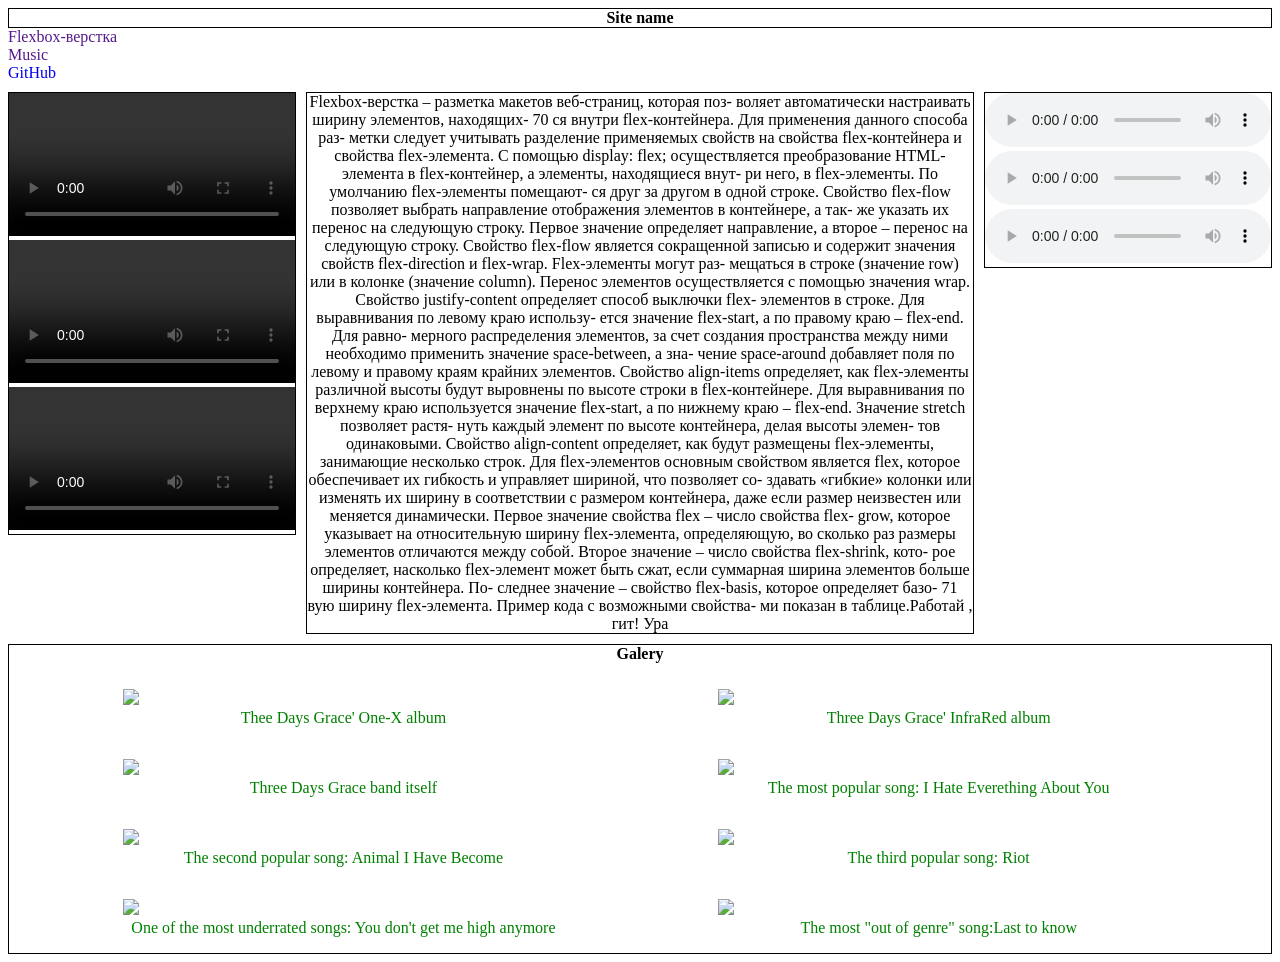
==== lab10/site.html @ aad1bf19 "nothing interesting here" ====
<!DOCTYPE html>
<html lang="en">

<head>
    <meta charset="UTF-8">
    <meta name="viewport" content="width=device-width, initial-scale=1.0">
    <link rel="stylesheet" href="flex-desktop.css">
    <link rel="stylesheet" href="flex-mobile.css" media="(max-width:320px)">
    <lin rel="stylesheet" href="large.css" media="(min-width:1280px)">
    <title>Title</title>
</head>

<body>
    <div class="container">
        <div class="head"><b>Site name</b></div>
        <nav class="menu">
            <div><a href="">Flexbox-верстка</a></div>
            <div><a href="">Music</a></div>
            <div><a href="https://github.com/Manmadeeers">GitHub</a></div>
        </nav>
        <div id="vid" class="vids">
            <video src="video_2023-11-30_12-09-44.mp4" controls></video>
            <video src="video_2023-11-30_12-14-49.mp4" controls></video>
            <video src="IMG_0315.MOV" controls></video>
        </div>
        <div id="inf" class="info">Flexbox-верстка – разметка макетов веб-страниц, которая поз-
            воляет автоматически настраивать ширину элементов, находящих-
            70
            ся внутри flex-контейнера. Для применения данного способа раз-
            метки следует учитывать разделение применяемых свойств на
            свойства flex-контейнера и свойства flex-элемента.
            С помощью display: flex; осуществляется преобразование
            HTML-элемента в flex-контейнер, а элементы, находящиеся внут-
            ри него, в flex-элементы. По умолчанию flex-элементы помещают-
            ся друг за другом в одной строке. Свойство flex-flow позволяет
            выбрать направление отображения элементов в контейнере, а так-
            же указать их перенос на следующую строку. Первое значение
            определяет направление, а второе – перенос на следующую строку.
            Свойство flex-flow является сокращенной записью и содержит
            значения свойств flex-direction и flex-wrap. Flex-элементы могут раз-
            мещаться в строке (значение row) или в колонке (значение column).
            Перенос элементов осуществляется с помощью значения wrap.
            Свойство justify-content определяет способ выключки flex-
            элементов в строке. Для выравнивания по левому краю использу-
            ется значение flex-start, а по правому краю – flex-end. Для равно-
            мерного распределения элементов, за счет создания пространства
            между ними необходимо применить значение space-between, а зна-
            чение space-around добавляет поля по левому и правому краям
            крайних элементов.
            Свойство align-items определяет, как flex-элементы различной
            высоты будут выровнены по высоте строки в flex-контейнере. Для
            выравнивания по верхнему краю используется значение flex-start,
            а по нижнему краю – flex-end. Значение stretch позволяет растя-
            нуть каждый элемент по высоте контейнера, делая высоты элемен-
            тов одинаковыми. Свойство align-content определяет, как будут
            размещены flex-элементы, занимающие несколько строк.
            Для flex-элементов основным свойством является flex, которое
            обеспечивает их гибкость и управляет шириной, что позволяет со-
            здавать «гибкие» колонки или изменять их ширину в соответствии
            с размером контейнера, даже если размер неизвестен или меняется
            динамически. Первое значение свойства flex – число свойства flex-
            grow, которое указывает на относительную ширину flex-элемента,
            определяющую, во сколько раз размеры элементов отличаются
            между собой. Второе значение – число свойства flex-shrink, кото-
            рое определяет, насколько flex-элемент может быть сжат, если
            суммарная ширина элементов больше ширины контейнера. По-
            следнее значение – свойство flex-basis, которое определяет базо-
            71
            вую ширину flex-элемента. Пример кода с возможными свойства-
            ми показан в таблице.Работай , гит! Ура</div>
        <div id="mus" class="music">
            <audio src="Three-Days-Grace-Riot.mp3" controls></audio>
            <audio src="Three-Days-Grace-Pain.mp3" controls></audio>
            <audio src="Three-Days-Grace-You-Dont-Get-Me-High-Anymore.mp3" controls></audio>
        </div>
        <div class="galery">
            <h4>Galery</h4>
            <figure>
                <img src="EOS-gradient-apollo.png">
                <figcaption>Thee Days Grace' One-X album</figcaption>
            </figure>
            <figure>
                <img src="EOS-gradient-apollo.png">
                <figcaption>Three Days Grace' InfraRed album </figcaption>
            </figure>
            <figure>
                <img src="EOS-gradient-apollo.png">
                <figcaption>Three Days Grace band itself</figcaption>
            </figure>
            <figure>
                <img src="EOS-gradient-apollo.png">
                <figcaption>The most popular song: I Hate Everething About You</figcaption>
            </figure>
            <figure>
                <img src="EOS-gradient-apollo.png">
                <figcaption>The second popular song: Animal I Have Become</figcaption>
            </figure>
            <figure>
                <img src="EOS-gradient-apollo.png">
                <figcaption>The third popular song: Riot</figcaption>
            </figure>
            <figure>
                <img src="EOS-gradient-apollo.png">
                <figcaption>One of the most underrated songs: You don't get me high anymore</figcaption>
            </figure>
            <figure>
                <img src="EOS-gradient-apollo.png">
                <figcaption>The most "out of genre" song:Last to know</figcaption>
            </figure>
        </div>
  
    </div>
</body>

</html>
---- lab10/flex-desktop.css ----
@import url(medium.css) (min-width:768px) and (max-width:1279px);

@media (min-width:480px) and (max-width:767px){
    .galery figcaption{
        color: red;
    }
    .galery figure{
        width: 100%;
        margin-left: 0;
        display: block;
    }
}
@media (min-width:1280px){
    .galery figure{
    width: 35%;
    margin-left: 9%;
    float: left;
    }
    .galery figcaption{
        color: green;
    }
}
.container{
    display: flex;
    flex-flow: row wrap;
    align-content: space-between;
    align-items: flex-start;
    justify-content: center;
}

.container div{
    border: 1px solid;
}

.head{
    order: 0;
    flex: 1 1 100%;
    text-align: center;
}

.vids{
    order: 2;
    flex: 1 1 20%;
    text-align: center;
    margin-top: 10px;
    margin-right: 10px;
}
.container nav{
    order: 1;
    flex: 1 1 100%;
    text-align: right;
    align-items: flex-end;
}

.menu div  {
    flex:1 1 100%;
    text-align: left;
    border: none;
}

video{
    width: 100%;
}
.info{
    order: 3;
    flex: 1 1 50%;
    text-align: center;
    margin-top: 10px;
    margin-right: 10px;
}
.music{
    order: 4;
    flex: 1 1 20%;
    text-align: center;
    margin-top: 10px;
}
audio{
    width: 100%;
}
a{
    text-decoration: none;
}
.galery{
    order: 5;
    flex: 1 1 100%;
    margin-top: 10px;
}
.galery h4{
    text-align: center;
    margin-top: 0 ;
    margin-bottom: 10px;
}
.galery figure img{
    width: 100%;

}
.galery figcaption{
    text-align: center;
}
---- lab10/flex-mobile.css ----
.container{
    display: flex;
    flex-flow: column wrap;
    align-content: space-between;
    align-items: flex-start;
    justify-content: center;
}
.head{
    order: 0;
    flex: 1 1 100%;
    width: 100%;
}
.vids{
    order: 1;
    flex: 1 1 100%;
    text-align: center;
    margin-top: 10px;
    margin-left: 10px;
}
.info{
    order: 2;
    flex: 1 1 100;
    text-align: left;
    margin-top: 10px;
    margin-left: 10px;
}
.music{
    order: 3;
    flex: 1 1 100%;
    text-align: center;
    margin-top: 10px;
}
.menu div  {
    flex:1 1 100%;
    text-align: left;
    border: 1px solid;
    height: 0;
    width: 30px;
    margin-top: 5px;
}
.menu div a{
    visibility: hidden;
}
.menu:hover div a{
    visibility: visible;
}
.menu:hover div{
    height:auto;
    width: auto;
    border: none;
}

.galery{
    order: 4;
    flex: 1 1 100%;
    width: 100%;
    margin-left: 0;
    margin-right: 0;
}
.galery h4{
    text-align: center;
    margin-top: 0;
    margin-bottom:10px;
}
.galery figure{
    width: 100%;
    margin-left:0;
    margin-top: 0;
}
.galery figure img{
    width: 100%;
    margin-left: 0;
}
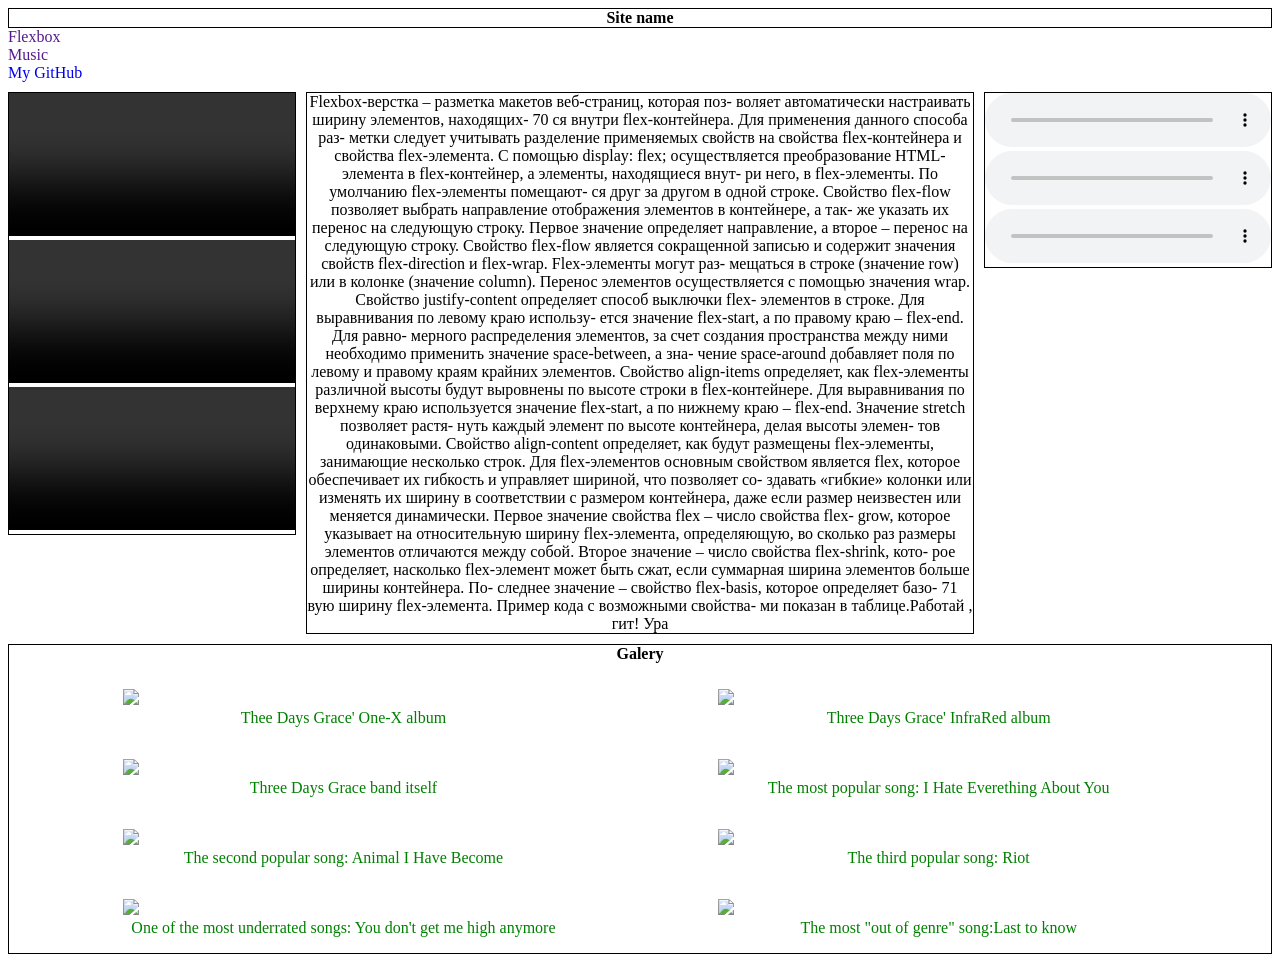
==== commit 515fcf12: "nothing interesting here again" ====
--- a/lab10/site.html
+++ b/lab10/site.html
@@ -14,9 +14,9 @@
     <div class="container">
         <div class="head"><b>Site name</b></div>
         <nav class="menu">
-            <div><a href="">Flexbox-верстка</a></div>
+            <div><a href="">Flexbox</a></div>
             <div><a href="">Music</a></div>
-            <div><a href="https://github.com/Manmadeeers">GitHub</a></div>
+            <div><a href="https://github.com/Manmadeeers">My GitHub</a></div>
         </nav>
         <div id="vid" class="vids">
             <video src="video_2023-11-30_12-09-44.mp4" controls></video>
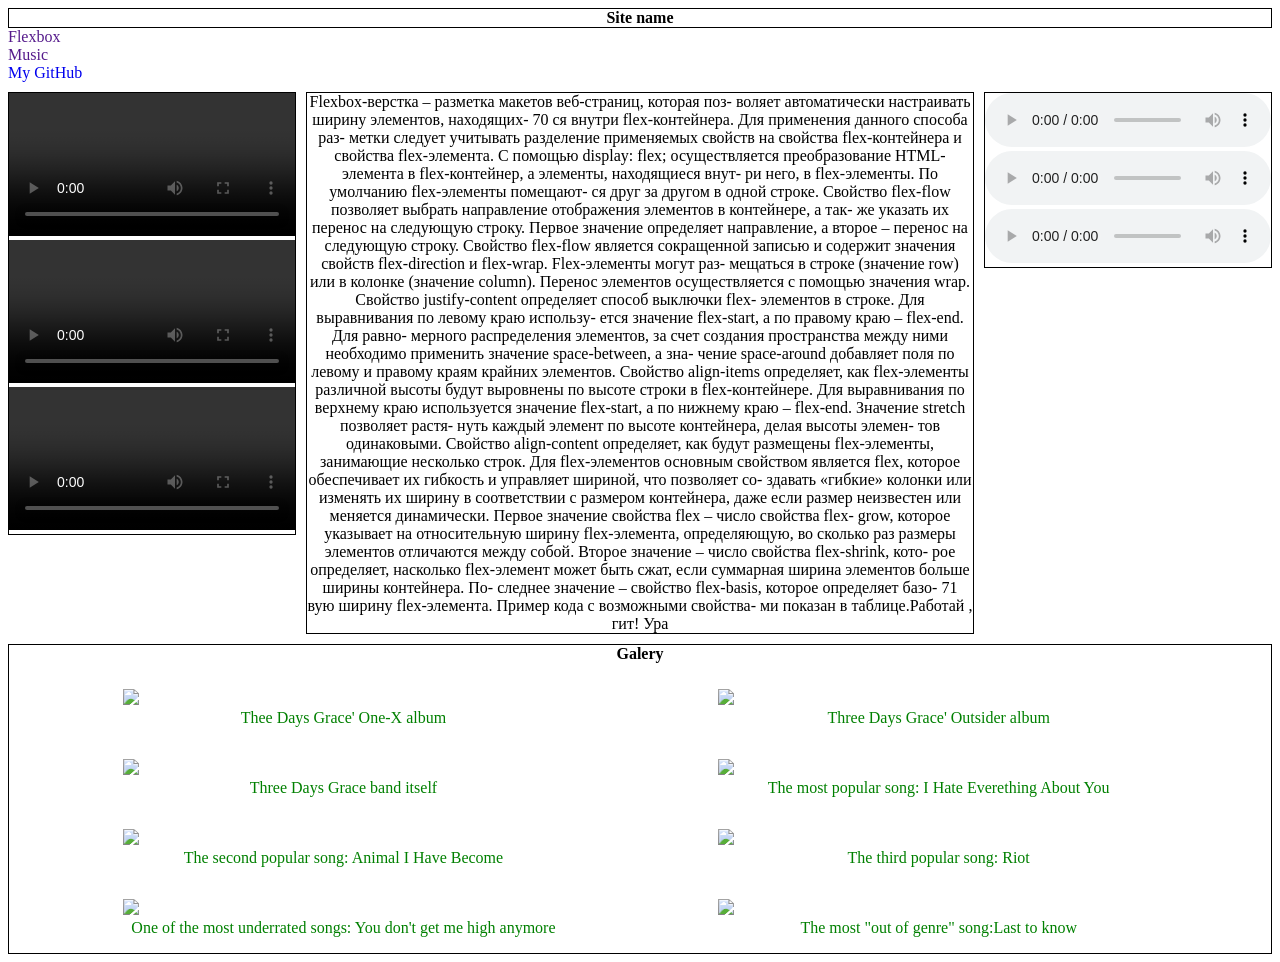
==== commit 44b8dc06: "gitignore file and site.html files modified" ====
--- a/lab10/site.html
+++ b/lab10/site.html
@@ -81,7 +81,7 @@
             </figure>
             <figure>
                 <img src="EOS-gradient-apollo.png">
-                <figcaption>Three Days Grace' InfraRed album </figcaption>
+                <figcaption>Three Days Grace' Outsider album </figcaption>
             </figure>
             <figure>
                 <img src="EOS-gradient-apollo.png">
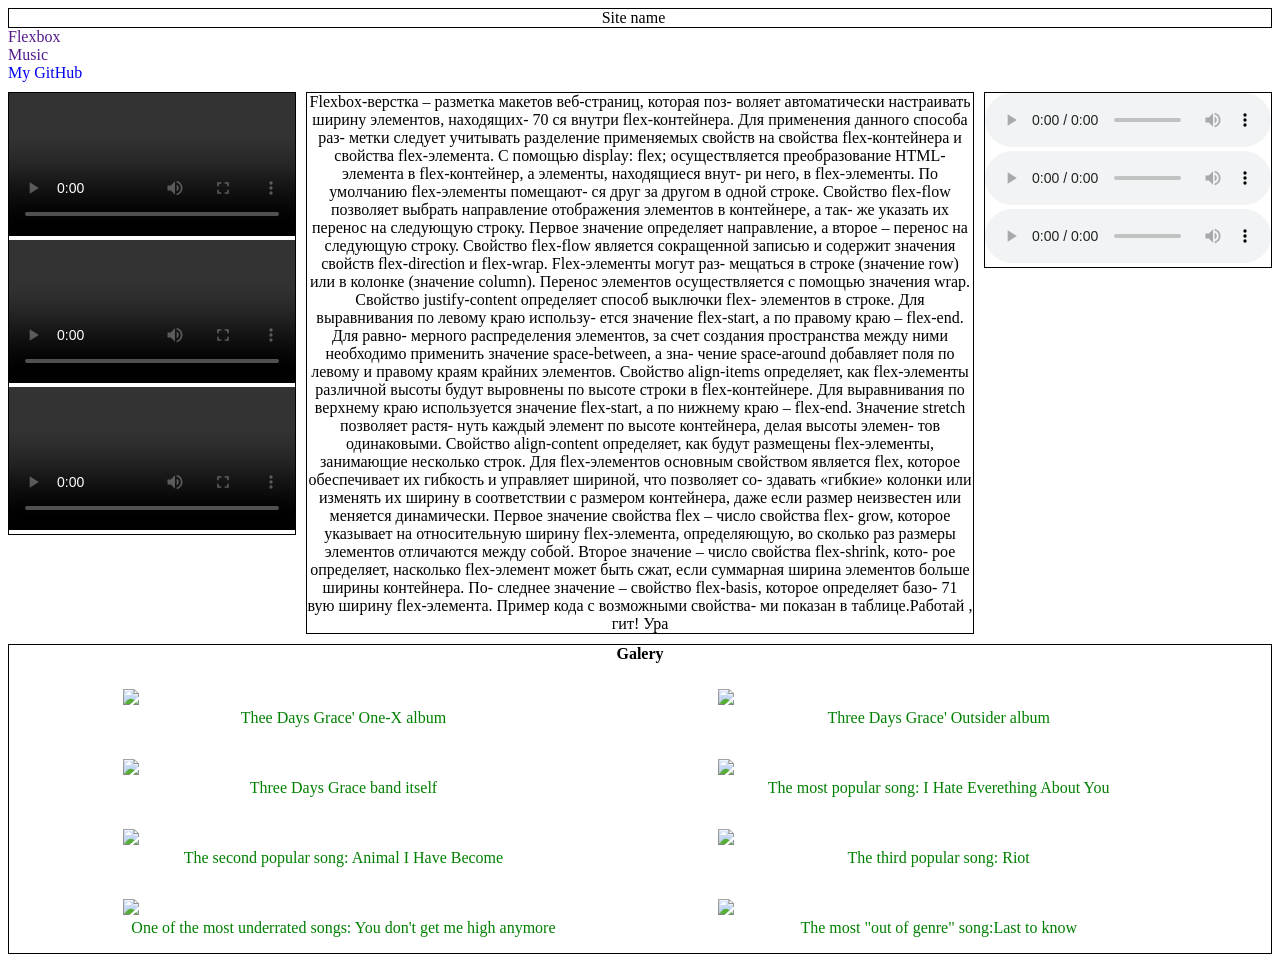
==== commit 8605ca37: "mobile menu symbol" ====
--- a/lab10/site.html
+++ b/lab10/site.html
@@ -12,7 +12,7 @@
 
 <body>
     <div class="container">
-        <div class="head"><b>Site name</b></div>
+        <div class="head">Site name <a class="mobile">&#8801;</a></div>
         <nav class="menu">
             <div><a href="">Flexbox</a></div>
             <div><a href="">Music</a></div>
--- a/lab10/flex-desktop.css
+++ b/lab10/flex-desktop.css
@@ -96,4 +96,7 @@
 }
 .galery figcaption{
     text-align: center;
+}
+.mobile{
+    visibility: hidden;
 }
--- a/lab10/flex-mobile.css
+++ b/lab10/flex-mobile.css
@@ -30,13 +30,16 @@
     text-align: center;
     margin-top: 10px;
 }
+.menu{
+    align-items: flex-end;
+}
 .menu div  {
     flex:1 1 100%;
-    text-align: left;
     border: 1px solid;
     height: 0;
     width: 30px;
     margin-top: 5px;
+
 }
 .menu div a{
     visibility: hidden;
@@ -70,4 +73,9 @@
 .galery figure img{
     width: 100%;
     margin-left: 0;
+}
+.mobile{
+    visibility: visible;
+    float: right;
+    margin-right: 10px;
 }
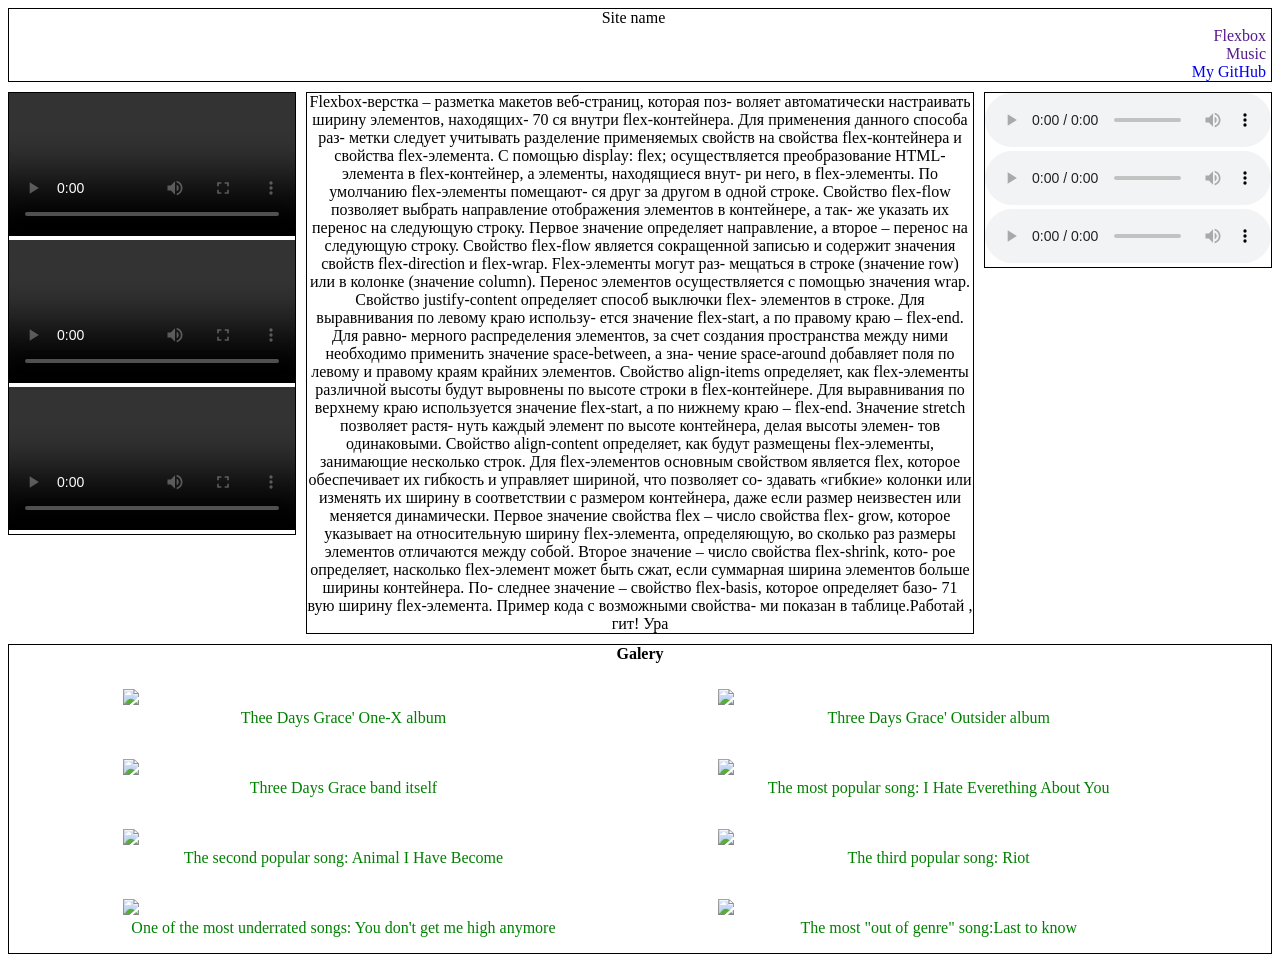
==== commit 99e86941: "lab finished" ====
--- a/lab10/site.html
+++ b/lab10/site.html
@@ -12,12 +12,13 @@
 
 <body>
     <div class="container">
-        <div class="head">Site name <a class="mobile">&#8801;</a></div>
-        <nav class="menu">
-            <div><a href="">Flexbox</a></div>
-            <div><a href="">Music</a></div>
-            <div><a href="https://github.com/Manmadeeers">My GitHub</a></div>
-        </nav>
+        <div class="head">Site name <a class="mobile">&#8801;</a>
+            <nav class="menu">
+                <div><a href="">Flexbox</a></div>
+                <div><a href="">Music</a></div>
+                <div><a href="https://github.com/Manmadeeers">My GitHub</a></div>
+            </nav>
+        </div>
         <div id="vid" class="vids">
             <video src="video_2023-11-30_12-09-44.mp4" controls></video>
             <video src="video_2023-11-30_12-14-49.mp4" controls></video>
--- a/lab10/flex-desktop.css
+++ b/lab10/flex-desktop.css
@@ -49,13 +49,13 @@
     order: 1;
     flex: 1 1 100%;
     text-align: right;
-    align-items: flex-end;
+    width: 100%;
 }
 
 .menu div  {
     flex:1 1 100%;
-    text-align: left;
     border: none;
+    margin-right: 5px;
 }
 
 video{
@@ -97,6 +97,6 @@
 .galery figcaption{
     text-align: center;
 }
-.mobile{
+.mobile {
     visibility: hidden;
 }
--- a/lab10/flex-mobile.css
+++ b/lab10/flex-mobile.css
@@ -30,28 +30,6 @@
     text-align: center;
     margin-top: 10px;
 }
-.menu{
-    align-items: flex-end;
-}
-.menu div  {
-    flex:1 1 100%;
-    border: 1px solid;
-    height: 0;
-    width: 30px;
-    margin-top: 5px;
-
-}
-.menu div a{
-    visibility: hidden;
-}
-.menu:hover div a{
-    visibility: visible;
-}
-.menu:hover div{
-    height:auto;
-    width: auto;
-    border: none;
-}
 
 .galery{
     order: 4;
@@ -78,4 +56,12 @@
     visibility: visible;
     float: right;
     margin-right: 10px;
+}
+.menu div{
+    visibility: hidden;
+    height: 0;
+}
+.head:hover div{
+    visibility: visible;
+    height: auto;
 }
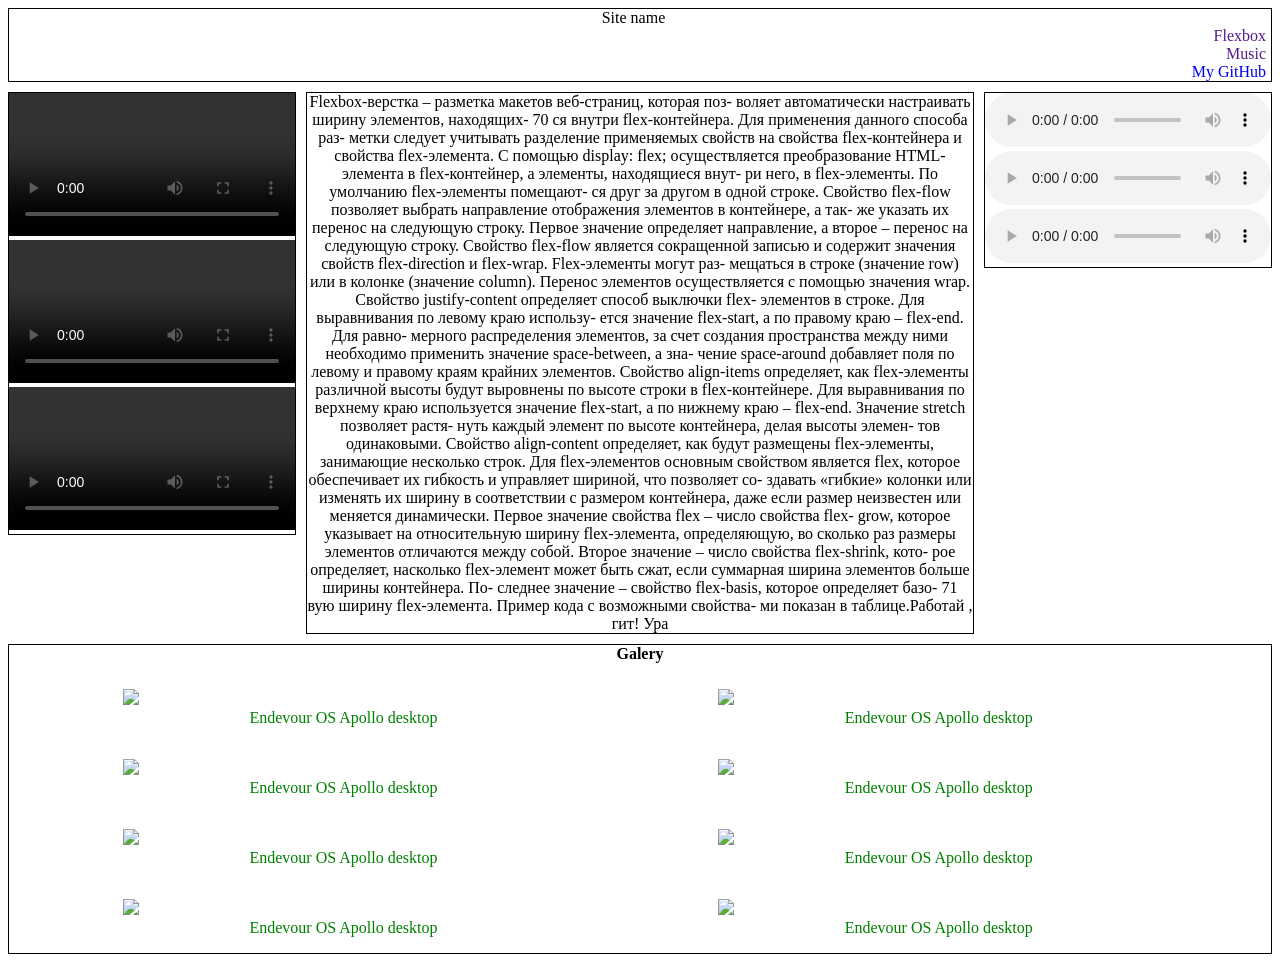
==== commit 146883fe: "figcpation text" ====
--- a/lab10/site.html
+++ b/lab10/site.html
@@ -78,35 +78,35 @@
             <h4>Galery</h4>
             <figure>
                 <img src="EOS-gradient-apollo.png">
-                <figcaption>Thee Days Grace' One-X album</figcaption>
+                <figcaption>Endevour OS Apollo desktop</figcaption>
             </figure>
             <figure>
                 <img src="EOS-gradient-apollo.png">
-                <figcaption>Three Days Grace' Outsider album </figcaption>
+                <figcaption>Endevour OS Apollo desktop</figcaption>
             </figure>
             <figure>
                 <img src="EOS-gradient-apollo.png">
-                <figcaption>Three Days Grace band itself</figcaption>
+                <figcaption>Endevour OS Apollo desktop</figcaption>
             </figure>
             <figure>
                 <img src="EOS-gradient-apollo.png">
-                <figcaption>The most popular song: I Hate Everething About You</figcaption>
+                <figcaption>Endevour OS Apollo desktop</figcaption>
             </figure>
             <figure>
                 <img src="EOS-gradient-apollo.png">
-                <figcaption>The second popular song: Animal I Have Become</figcaption>
+                <figcaption>Endevour OS Apollo desktop</figcaption>
             </figure>
             <figure>
                 <img src="EOS-gradient-apollo.png">
-                <figcaption>The third popular song: Riot</figcaption>
+                <figcaption>Endevour OS Apollo desktop</figcaption>
             </figure>
             <figure>
                 <img src="EOS-gradient-apollo.png">
-                <figcaption>One of the most underrated songs: You don't get me high anymore</figcaption>
+                <figcaption>Endevour OS Apollo desktop</figcaption>
             </figure>
             <figure>
                 <img src="EOS-gradient-apollo.png">
-                <figcaption>The most "out of genre" song:Last to know</figcaption>
+                <figcaption>Endevour OS Apollo desktop</figcaption>
             </figure>
         </div>
   
